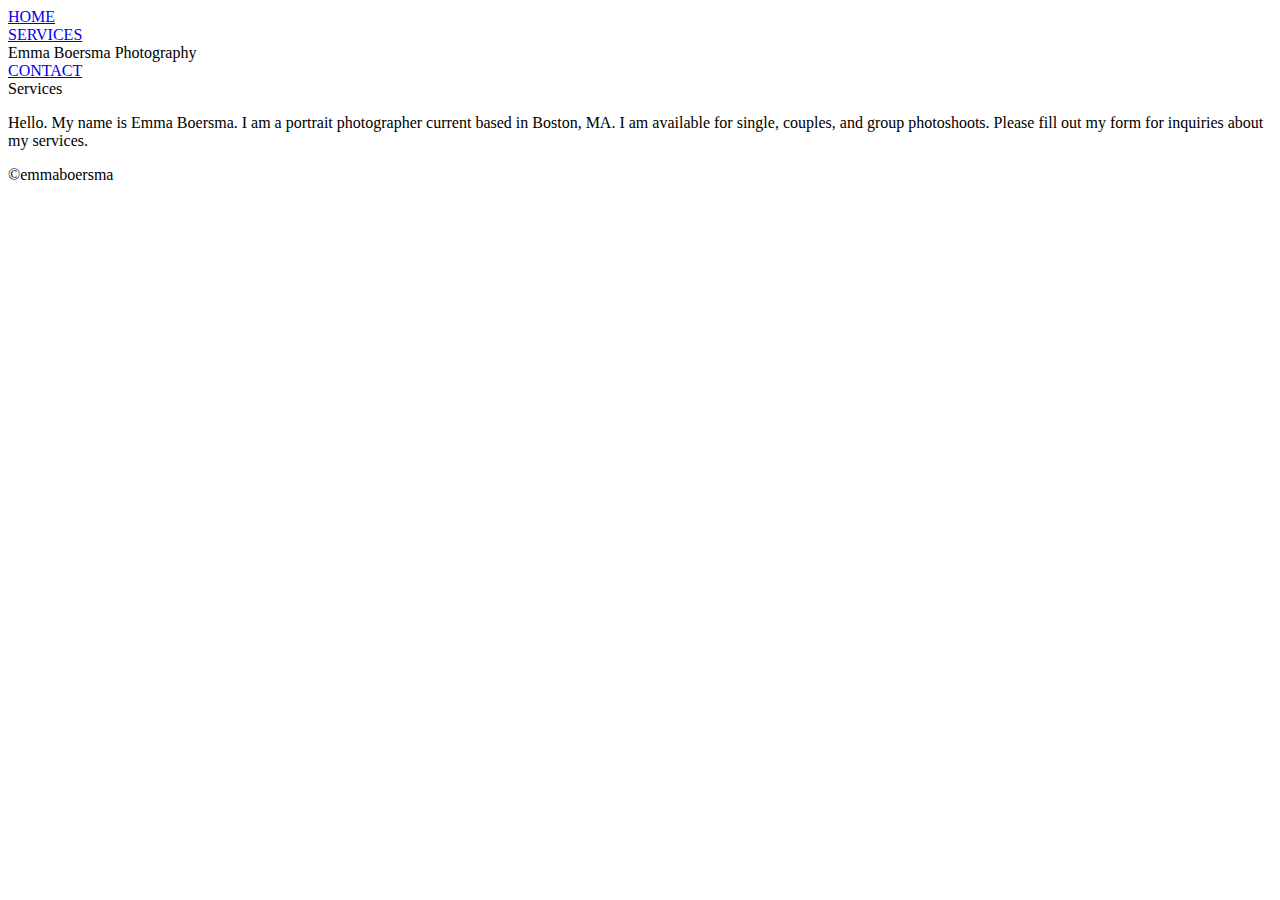
==== services.html @ 9194d7b2 "Create services.html" ====
<!DOCTYPE html>
<html lang="en">
<head>
    <meta charset="UTF-8">
    <meta http-equiv="X-UA-Compatible" content="IE=edge">
    <meta name="viewport" content="width=device-width, initial-scale=1.0">
    <title>Services</title>
    <link rel="stylesheet" href="styles.css">
</head>
<body>
    <!-- nav -->

    <div class="navbar">
        <div class="nav-wrapper">

            <div class="left-side">
                <div class="nav-link-wrapper">
                    <a href="index.html">HOME</a>
                </div>
                <div class="nav-link-wrapper">
                    <a href="services.html">SERVICES</a>
                </div>
            </div>

            <div class="logo">
                Emma Boersma Photography
            </div>
            
            <div class="right-side">
                <div class="contact-me">
                    <a href="contact.html">CONTACT</a>
                </div>
            </div>

        </div>
    </div>

    <div class="bio">
        <div class="my-face" style="background-image:url(me.jpg)"></div>

        
            <div class="subtitle">
                Services
            </div>
            <div class="text">
                <p>
                    Hello. My name is Emma Boersma. I am a
                    portrait photographer current based in Boston, MA. I am
                    available for single, couples, and group photoshoots. Please fill out my form for inquiries about my services. 
                </p>
            </div>
        

    </div>

</body>
<footer>
    <div class="copyright">
        &copy;emmaboersma
    </div>
</footer>

</html>
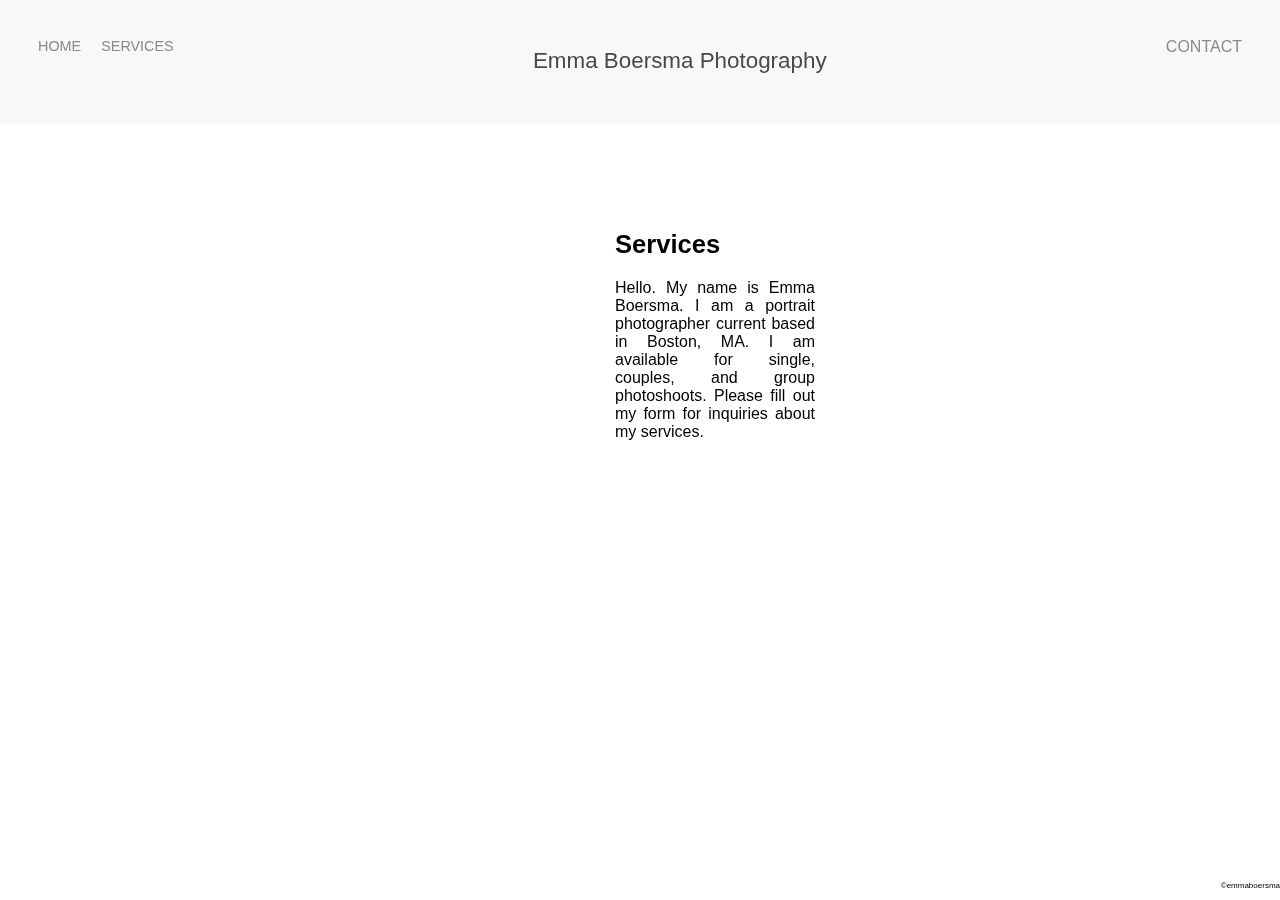
==== commit a9dc7542: "Update services.html" ====
--- a/services.html
+++ b/services.html
@@ -36,7 +36,7 @@
     </div>
 
     <div class="bio">
-        <div class="my-face" style="background-image:url(me.jpg)"></div>
+        <div class="my-face" style="background-image:url(/hw2/hw2/me.jpg)"></div>
 
         
             <div class="subtitle">
--- a/styles.css
+++ b/styles.css
@@ -0,0 +1,360 @@
+body {
+    margin: 0px;
+}
+
+.container {
+    display: grid;
+    grid-template-columns: 1fr;
+}
+
+.nav-wrapper {
+    display: flex;
+    justify-content: space-between;
+    padding: 38px;
+
+    width: 100%;
+    height: 125px;
+    background-color: rgba(226, 226, 226, 0.253);
+    /* border: 1px black solid; */
+
+    position: fixed;
+
+    top: 0px;
+    right: 0px;
+    left: 0px;
+
+    z-index: 10;
+    margin-bottom: 100px;
+}
+
+.left-side {
+    display: flex;
+
+}
+
+.nav-wrapper > .left-side > div {
+    margin-right: 20px;
+    font-size: 0.9em;
+    
+}
+
+.nav-link-wrapper {
+    height: 22px;
+    border-bottom: 1px solid transparent;
+    transition: border-bottom 0.5s;
+}
+
+.nav-link-wrapper a {
+    color: #8a8a8a;
+    text-decoration: none;
+    transition: color 0.5s;
+}
+
+.nav-link-wrapper:hover {
+    border-bottom: 1px solid black;
+}
+
+.nav-link-wrapper a:hover {
+    color: black; 
+}
+
+.contact-me a {
+    color: #8a8a8a;
+    text-decoration: none;
+    transition: color 0.5s;
+}
+
+.contact-me:hover {
+    border-bottom: 1px solid black;
+}
+
+.contact-me a:hover {
+    color: black; 
+}
+
+.logo {
+    font-family: Helvetica;
+    font-size: 1.4em;
+    text-decoration: none;
+    padding: 10px;
+    color: #494949;
+}
+
+/* home page photos */
+
+ /* jason, eric */
+.portfolio-items-wrapper-long {
+    padding: 50px;
+}
+
+.portfolio-img-background-jason {
+    height: 500px;
+    width: 100%;
+
+    background-size: cover;
+    object-position: 50% 60%;
+    background-repeat: no-repeat;
+    background-position: top center;
+}
+
+.portfolio-img-background-eric {
+    height: 450px;
+    width: 100%;
+
+    background-size: cover;
+    object-fit: none;
+    object-position:  center 100px;
+    background-repeat: no-repeat;
+    background-position: center center;
+}
+
+/* anna, jill, yumi */
+.portfolio-items-wrapper-top {
+    display: grid;
+    grid-template-columns: 1fr 1fr 1fr;
+    padding: 50px;
+}
+
+.portfolio-img-background-vert {
+    height: 550px;
+    width: auto;
+    background-size: cover;
+    background-position: center;
+    background-repeat: no-repeat;
+}
+
+/* nina, hana/elise */
+.portfolio-items-wrapper-mid {
+    display: grid;
+    grid-template-columns: 1fr 1fr;
+    padding: 50px;
+}
+
+.portfolio-img-background-horz {
+
+    height: 450px;
+    width: 100%;
+
+    background-size: cover;
+    background-position: center;
+    background-repeat: no-repeat;
+}
+
+@media screen and (max-width: 1100px){
+    .portfolio-items-wrapper-mid {
+        display: block;
+    }
+}
+
+@media screen and (max-width: 800px) {
+    .portfolio-items-wrapper-long {
+        display: none;
+    }
+    .portfolio-items-wrapper-top {
+        display: block;
+    }
+}
+
+.portfolio-item-wrapper {
+    position: relative;
+    padding: 20px;
+}
+
+.form-box {
+    background-color: rgb(240, 240, 240);
+    border: 1px black solid;
+    padding: 100px;
+    width: 600px;
+    height: 780px;
+
+    position: absolute;
+    top: 80px;
+    background-position: center center;
+}
+
+label {
+    display: inline-block;
+    width: 90px;
+    text-align: right;
+    font-family: Helvetica;
+    font-size: 1.15em;
+}
+
+input, textarea {
+    font-family: Helvetica;
+    font-size: 20px;
+
+    margin-top: 50px;
+}
+
+.forms {
+    padding: 50px;
+}
+
+.sumbit-button {
+    margin: 0 auto;
+}
+
+/* services.html */
+
+.bio {
+    position: fixed;
+    left: 50%;
+}
+
+.my-face {
+    width: 250px;
+    height: 250px;
+    border-radius: 50%;
+
+    background-image: url(me.jpg);
+    background-size: cover;
+    background-repeat: no-repeat;
+    background-position: center center;
+
+    position: relative;
+    top: 210px;
+    left: -125%;
+}
+
+.subtitle {
+    font-family: Helvetica;
+    font-size: 1.6em;
+    font-weight: bold;
+
+    position: relative;
+    left: -10%;
+    top: -20px;
+}
+
+.text {
+
+    width: 200px;
+    height: 160px;
+    text-align: justify;
+
+    font-family: Helvetica;
+    position: relative;
+    top: 35%;
+    left: -10%;
+    
+}
+
+@media screen and (max-width: 800px) {
+
+    .my-face {
+        left: -50%;
+    }
+
+    .subtitle {
+        left: -20%;
+        top: 250px;
+    }
+
+    .text {
+        left: -40%;
+        top: 275px;
+    }
+
+
+}
+
+/* contact.html */
+*{
+    margin: 0;
+    padding: 0;
+    font-family: Helvetica;
+    box-sizing: border-box;
+}
+.hero{
+    width: 100%;
+    height: 800px;
+    background-position: top center;
+    background-size: fill;
+    display: flex;
+    justify-content: center;
+}
+
+@media screen and (max-width: 800px) {
+
+    .head {
+        background-color: white;
+    }
+    
+}
+
+form{
+    width: 90%;
+    max-width: 600px;
+}
+.input-group{
+    margin-bottom: 30px;
+    position: relative;
+}
+input, textarea{
+    width: 100%;
+    padding: 10px;
+    outline: 0;
+    border: 1px solid #0000008f;
+    color: #0000008f;
+    background: transparent;
+    font-size: 15px;
+}
+label{
+    height: 100%;
+    position: absolute;
+    left: 0;
+    top: 0;
+    padding: 10px;
+    color: #000000;
+    cursor: text;
+    transition: 0.2s;
+}
+button{
+    padding: 10px 0;
+    color: #000000;
+    outline: none;
+    background: transparent;
+    border: 1px solid #000000;
+    width: 100%;
+    cursor: pointer;
+}
+input:focus~label,
+input:valid~label,
+textarea:focus~label,
+textarea:valid~label{
+    top:-35px;
+    font-size: 14px;
+}
+
+.appointment {
+    font-size: 2em;
+    font-family: Helvetica;
+    text-align: center;
+    top: 45px;
+    left: 0;
+    right: 0;
+    position: absolute;
+    /* margin: 10px; */
+}
+
+.head{
+    width: 100%;
+    height: auto;
+    display: contain;
+    padding: 20em;
+    background-size: 100%;
+    background-image: url("background.jpg");
+    background-repeat: no-repeat;
+}
+
+
+
+.copyright {
+    font-size: 0.5em;
+    font-family: Arial;
+    
+    position: fixed;
+    bottom: 10px;
+    right: 0px;
+}
